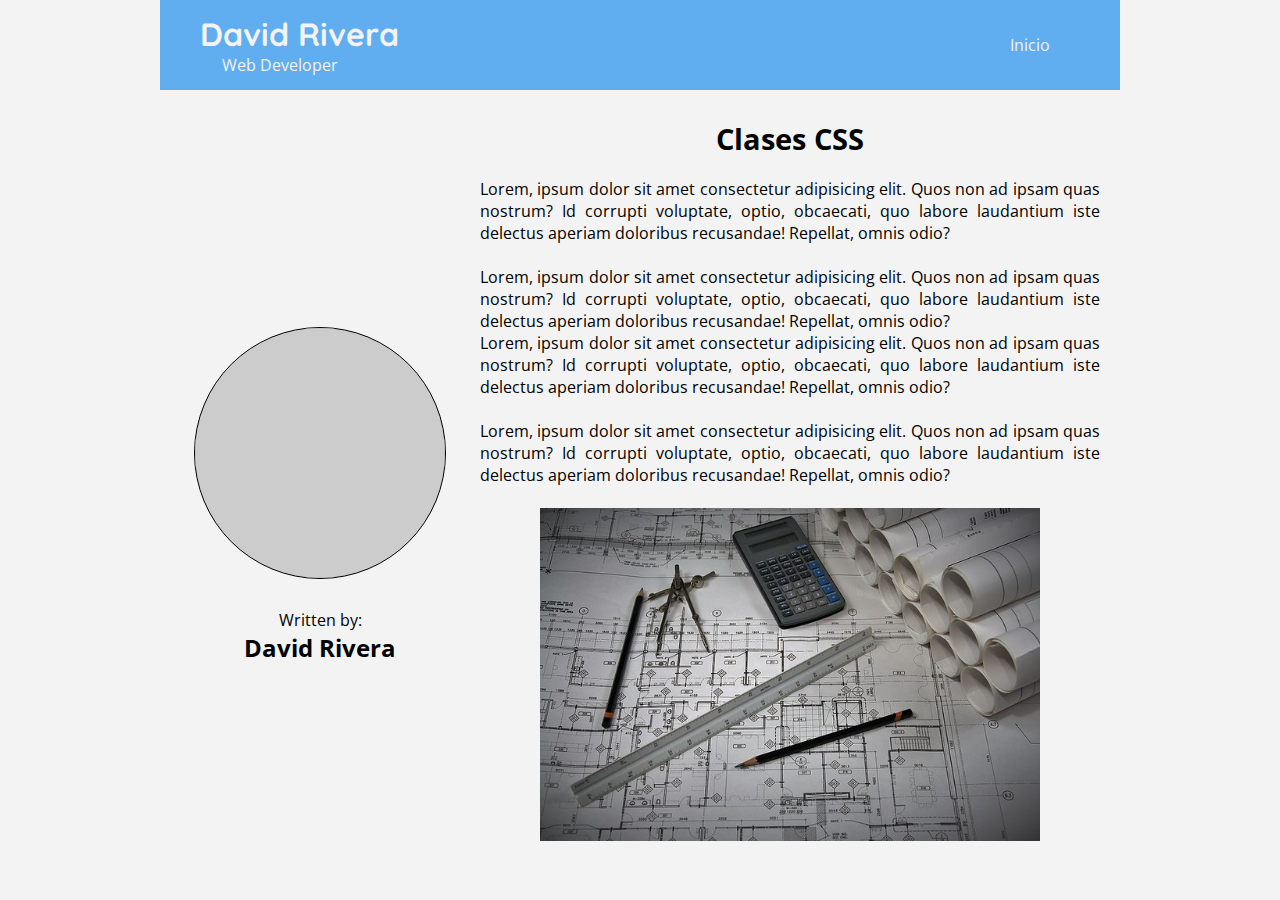
==== clases.html @ cf6d66ac "se actializaron más paginas" ====
<!DOCTYPE html>
<html lang="en">
<head>
    <meta charset="UTF-8">
    <meta name="viewport" content="width=device-width, initial-scale=1.0">
    <meta http-equiv="X-UA-Compatible" content="ie=edge">
    <title>Clases CSS</title>
    <link rel="stylesheet" href="css/clases.css">
    <link href="https://fonts.googleapis.com/css?family=Open+Sans|Quicksand&display=swap" rel="stylesheet">
</head>
<body>
    <div class="container">
        <header class="header">
            <div class="logo">
                <h1>David Rivera</h1>
                <p>Web Developer</p>
            </div>
            <nav>
                <ul>
                    <li><a href="index.html">Inicio</a></li>
                </ul>
            </nav>
        </header>
        <aside class="aside">
            <img src="" alt="">
            <p>Written by:</p>
            <h2>David Rivera</h2>
        </aside>
        <article class="article">
            <h2>Clases CSS</h2>
            <p>Lorem, ipsum dolor sit amet consectetur adipisicing
            elit. Quos non ad ipsam quas nostrum?
            Id corrupti voluptate, optio, obcaecati, 
            quo labore laudantium iste delectus aperiam
            doloribus recusandae! Repellat, omnis odio?</p><br>
            <p>Lorem, ipsum dolor sit amet consectetur adipisicing
            elit. Quos non ad ipsam quas nostrum?
            Id corrupti voluptate, optio, obcaecati, 
            quo labore laudantium iste delectus aperiam
            doloribus recusandae! Repellat, omnis odio?</p>
            <p>Lorem, ipsum dolor sit amet consectetur adipisicing
            elit. Quos non ad ipsam quas nostrum?
            Id corrupti voluptate, optio, obcaecati, 
            quo labore laudantium iste delectus aperiam
            doloribus recusandae! Repellat, omnis odio?</p><br>
            <p>Lorem, ipsum dolor sit amet consectetur adipisicing
            elit. Quos non ad ipsam quas nostrum?
            Id corrupti voluptate, optio, obcaecati, 
            quo labore laudantium iste delectus aperiam
            doloribus recusandae! Repellat, omnis odio?</p><br>
            <img src="pictures/img1.jpg" alt="">            
            
        </article>
    </div>
    
</body>
</html>
---- css/clases.css ----
*{
    padding: 0;
    margin: 0;
}

html{
    font-family: 'Open Sans', sans-serif;
    background: #f3f3f3;
}

.container{
    max-width: 960px;
    margin: auto;
    height: 100vh;
    display: grid;
    /* grid-gap: 2px; */
    grid-template-columns: repeat(3, 1fr);
    grid-template-rows: repeat(2, auto);
    grid-template-areas: "header header header"
                          "aside article article";
}

.header{
    height: 10vh;
    background: #60adf0;
    grid-area: header;
    display: flex;
    align-items: center;
    justify-content: space-between;
}

header .logo{
    height: 100%;
    display: flex;
    align-items: center;
    justify-content: center;
    flex-direction: column;
}
.header .logo h1{
    color: #f3f3f3;
    font-family: "Quicksand", sans-serif;
    margin-left: 40px;
}

.header .logo p{
    color: #f3f3f3;
    font-size: 1em;
}

nav{
    margin-right: 40px;
}

nav>ul>li,a{
    display: inline-block;
    list-style: none;
    padding: 15px;
    color: #f3f3f3;
    text-decoration: none;
}


.aside{
    height: 88vh;
    /* background: #ccc; */
    grid-area: aside;
    display: flex;
    align-items: center;
    justify-content: center;
    flex-direction: column;
}

.aside img{
    border-radius: 80%;
    margin-bottom: 30px;
    width: 250px;
    height: 250px;
    background: #ccc;
    border: 1px solid #000;
}

.article{
    grid-area: article;
    padding-right: 20px;
    display: flex;
    flex-direction: column;
    align-items: center;
}

article h2{
    text-align: center;
    font-size: 1.8em;
    margin: 20px 10px;

}

article p{
    text-align: justify;
}

article>img{
    width: 500px;
}
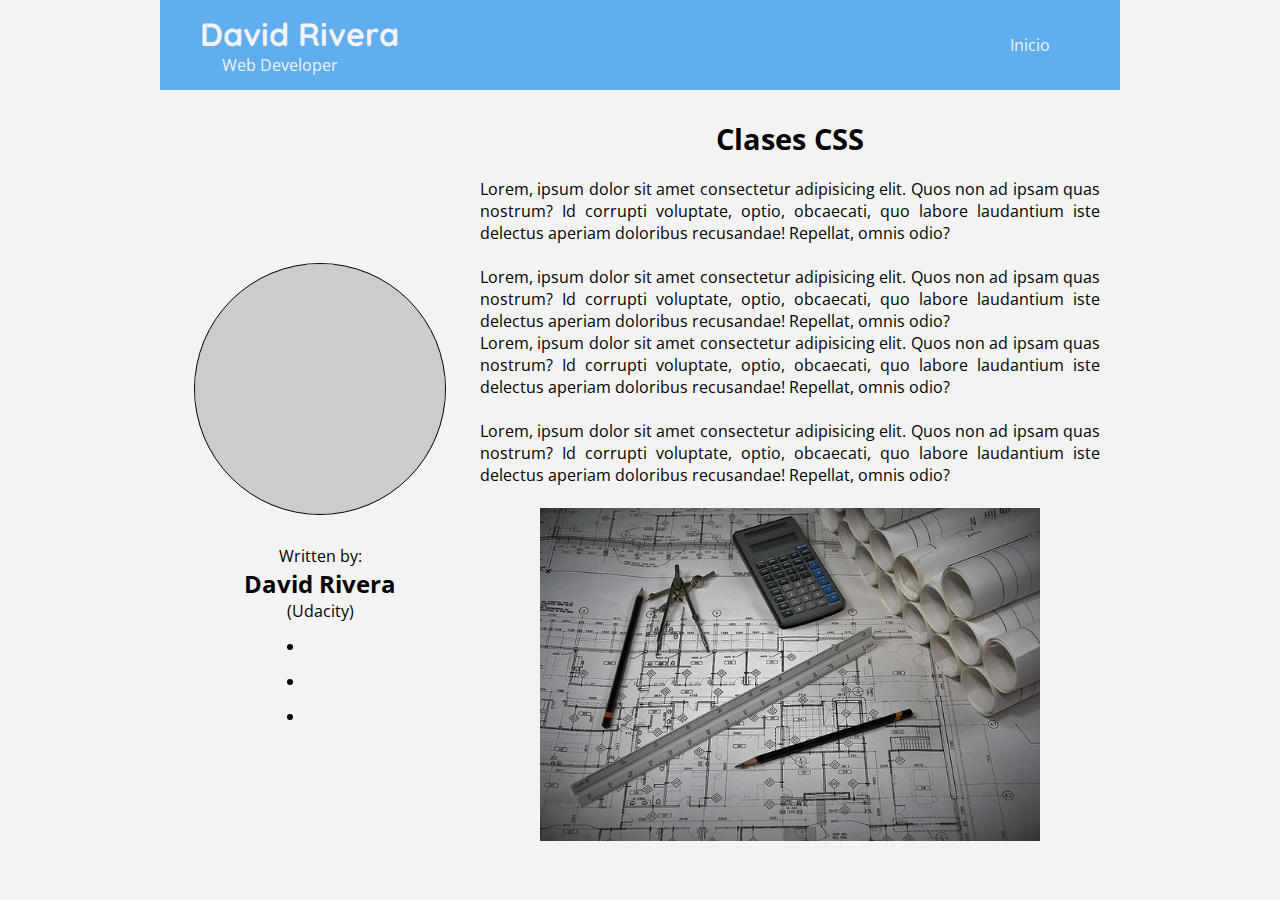
==== commit 3c924938: "Se actualizo la parte de social media, entre otros." ====
--- a/clases.html
+++ b/clases.html
@@ -25,6 +25,14 @@
             <img src="" alt="">
             <p>Written by:</p>
             <h2>David Rivera</h2>
+            (Udacity)
+            <div class="social-media">
+                <ul>
+                    <li><a href="https://www.facebook.com/drtaupier" target="_blank"><i class="fab fa-facebook"></i></a></li>
+                    <li><a href="https://www.linkedin.com/in/david-rivera-65baa6199/" target="_blank"><i class="fab fa-linkedin-in"></i></a></li>
+                    <li><a href="https://twitter.com/drtaupier"><i class="fab fa-twitter"></i></a></li>
+                </ul>
+            </div>
         </aside>
         <article class="article">
             <h2>Clases CSS</h2>
@@ -52,6 +60,6 @@
             
         </article>
     </div>
-    
+<script src="https://kit.fontawesome.com/08d1435850.js" crossorigin="anonymous"></script>
 </body>
 </html>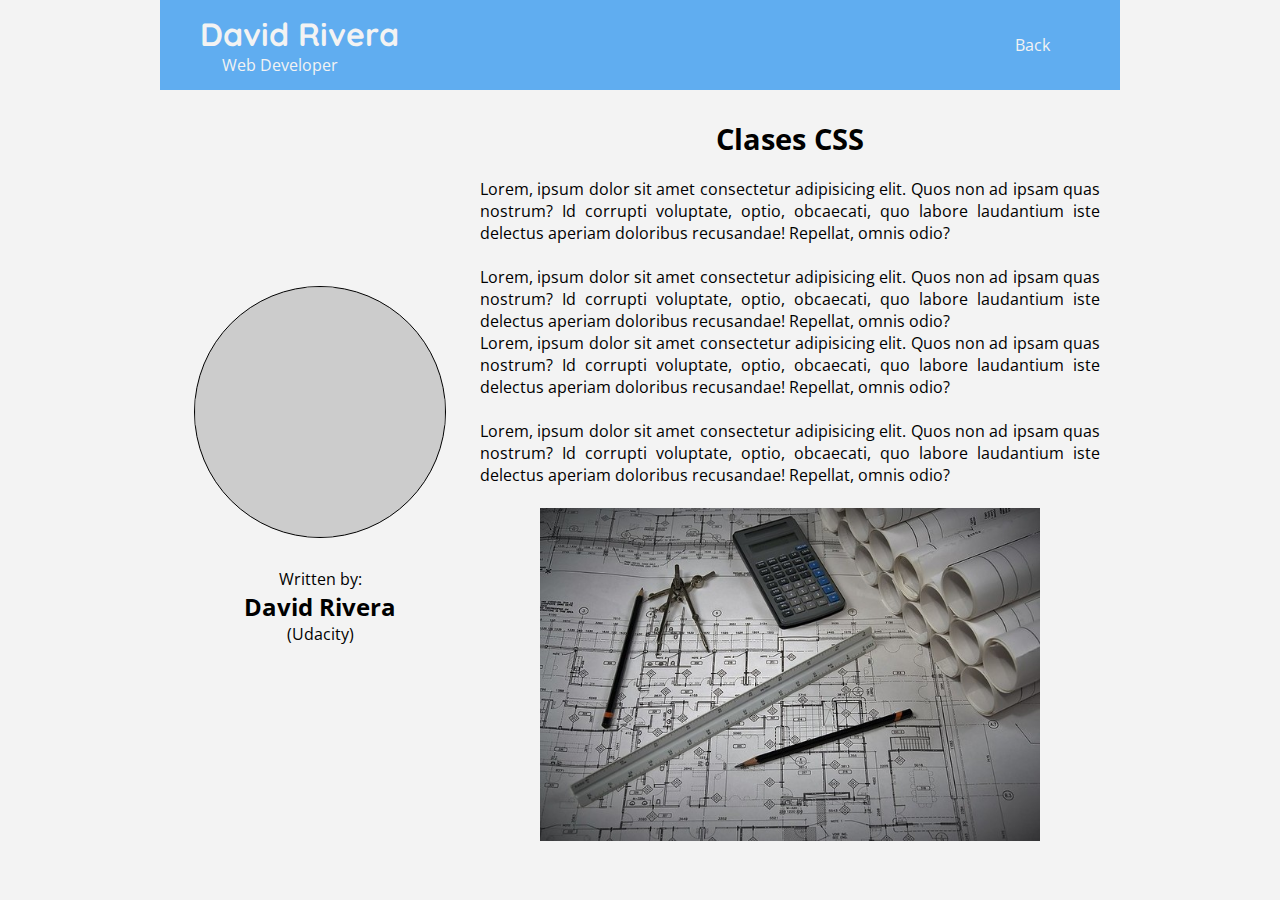
==== commit 7c19b070: "Now all the pages are responsive" ====
--- a/clases.html
+++ b/clases.html
@@ -17,7 +17,7 @@
             </div>
             <nav>
                 <ul>
-                    <li><a href="index.html">Inicio</a></li>
+                    <li><a href="index.html">Back</a></li>
                 </ul>
             </nav>
         </header>
@@ -30,7 +30,7 @@
                 <ul>
                     <li><a href="https://www.facebook.com/drtaupier" target="_blank"><i class="fab fa-facebook"></i></a></li>
                     <li><a href="https://www.linkedin.com/in/david-rivera-65baa6199/" target="_blank"><i class="fab fa-linkedin-in"></i></a></li>
-                    <li><a href="https://twitter.com/drtaupier"><i class="fab fa-twitter"></i></a></li>
+                    <li><a href="https://twitter.com/drtaupier" target="_blank"><i class="fab fa-twitter"></i></a></li>
                 </ul>
             </div>
         </aside>
--- a/css/clases.css
+++ b/css/clases.css
@@ -79,6 +79,45 @@
     border: 1px solid #000;
 }
 
+aside .social-media{
+    display: flex;
+    justify-content: space-around;
+    /* align-items: center; */
+    flex-direction: row;
+    width: 80%;
+    height: 60px;
+    /* background: #ccc; */
+}
+
+aside .social-media ul{
+    display: flex;
+    align-items: center;
+}
+
+aside .social-media ul li{
+    list-style: none;
+    display: inline-block;
+    padding: 5px;
+    font-size: 1.5em;
+}
+
+.fa-facebook{
+    color:#3B5998 ;
+    background:#f3f3f3 ;
+}
+
+.fa-twitter{
+    color: #00acee;
+    background: #f3f3f3;
+}
+
+.fa-linkedin-in{
+    color:#0e76a8;
+    background: #f3f3f3;
+}
+
+
+/******* Article ******/
 .article{
     grid-area: article;
     padding-right: 20px;
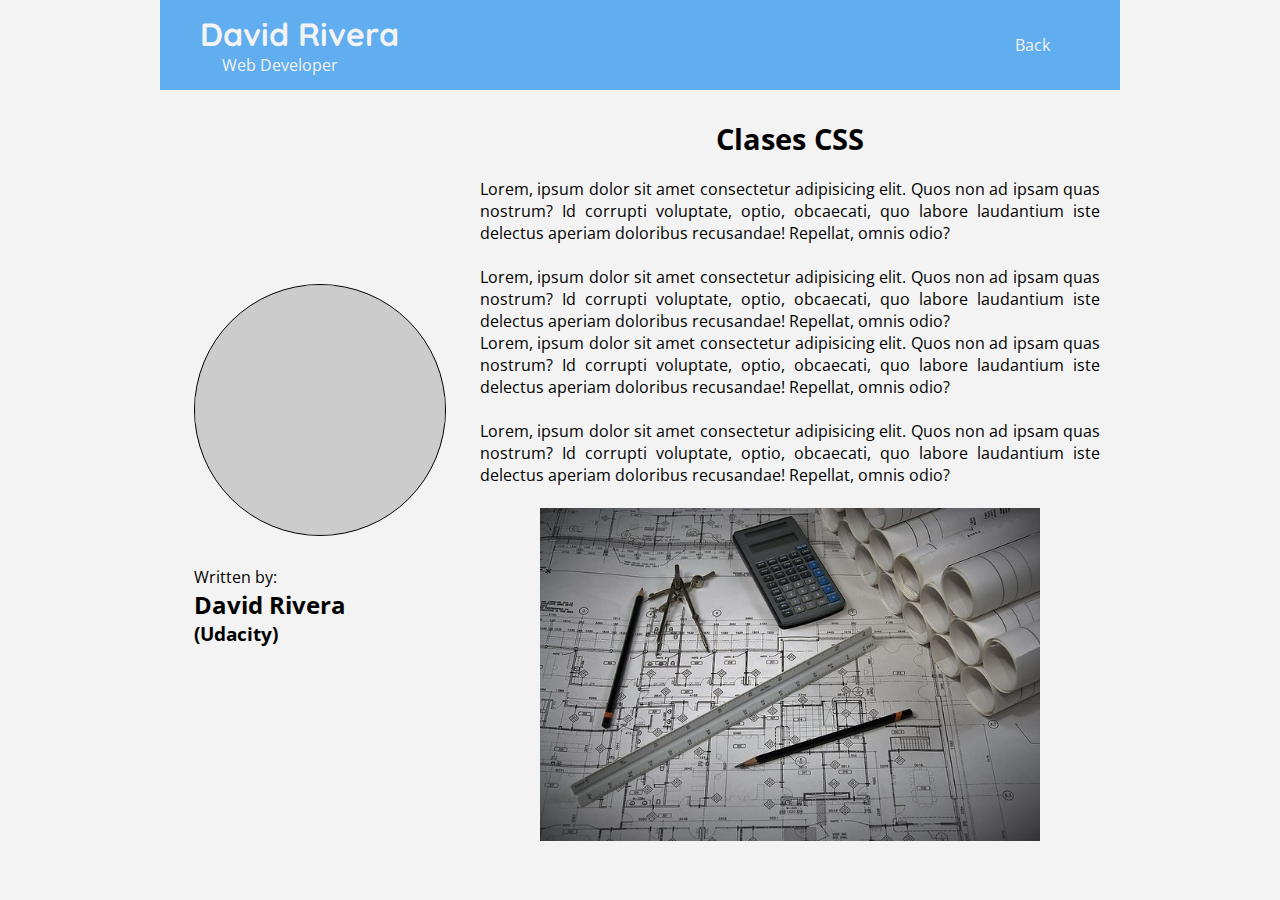
==== commit 1d097402: "I corrected some wrongs with responsive mode in grid.html" ====
--- a/clases.html
+++ b/clases.html
@@ -22,10 +22,12 @@
             </nav>
         </header>
         <aside class="aside">
-            <img src="" alt="">
-            <p>Written by:</p>
-            <h2>David Rivera</h2>
-            (Udacity)
+            <div class="avatar">
+                <img src="" alt="">
+                <p>Written by:</p>
+                <h2>David Rivera</h2>
+                <h3>(Udacity)</h3>
+            </div>
             <div class="social-media">
                 <ul>
                     <li><a href="https://www.facebook.com/drtaupier" target="_blank"><i class="fab fa-facebook"></i></a></li>
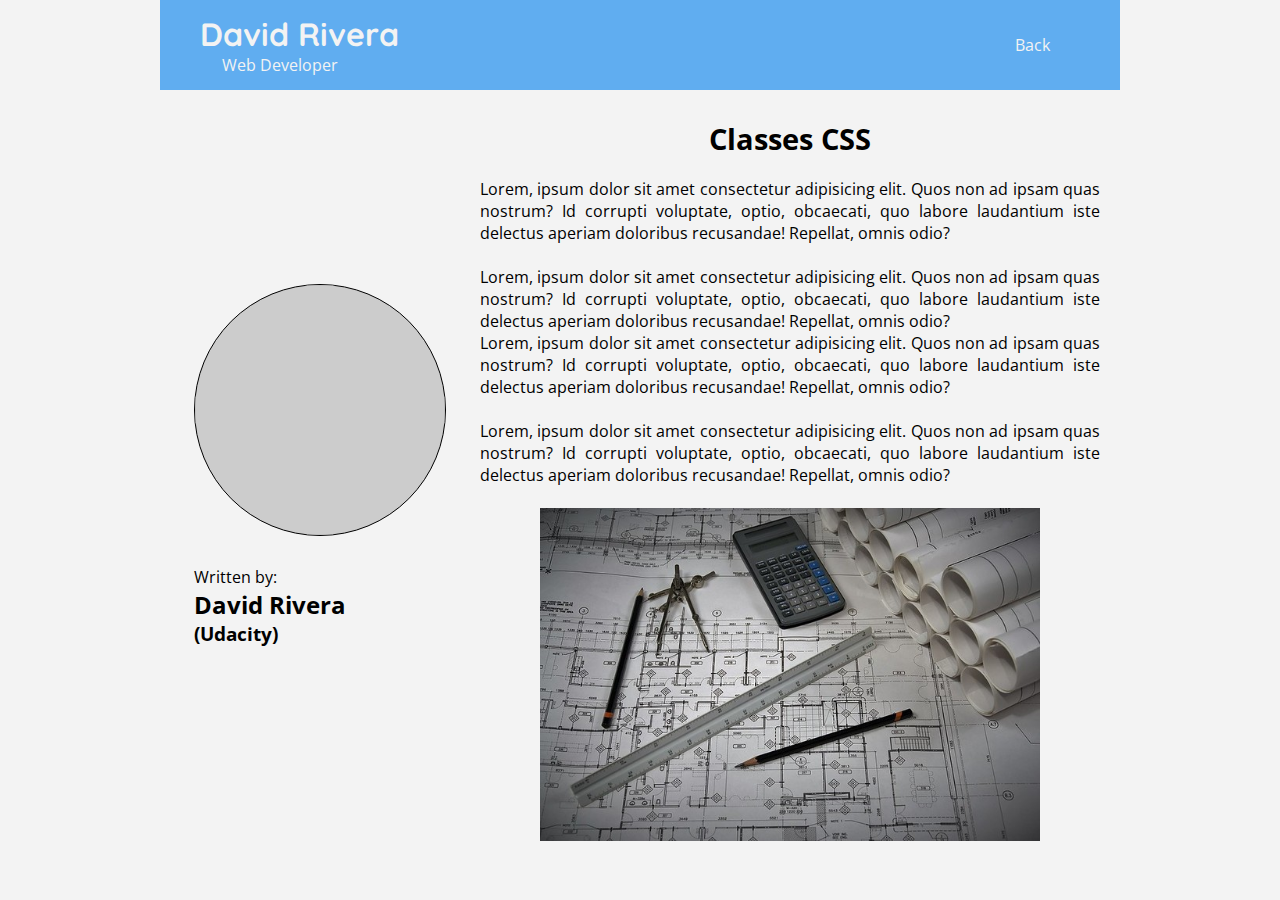
==== commit 20607267: "updated text in the main page. Classes" ====
--- a/clases.html
+++ b/clases.html
@@ -4,7 +4,7 @@
     <meta charset="UTF-8">
     <meta name="viewport" content="width=device-width, initial-scale=1.0">
     <meta http-equiv="X-UA-Compatible" content="ie=edge">
-    <title>Clases CSS</title>
+    <title>Classes CSS</title>
     <link rel="stylesheet" href="css/clases.css">
     <link href="https://fonts.googleapis.com/css?family=Open+Sans|Quicksand&display=swap" rel="stylesheet">
 </head>
@@ -37,7 +37,7 @@
             </div>
         </aside>
         <article class="article">
-            <h2>Clases CSS</h2>
+            <h2>Classes CSS</h2>
             <p>Lorem, ipsum dolor sit amet consectetur adipisicing
             elit. Quos non ad ipsam quas nostrum?
             Id corrupti voluptate, optio, obcaecati, 
